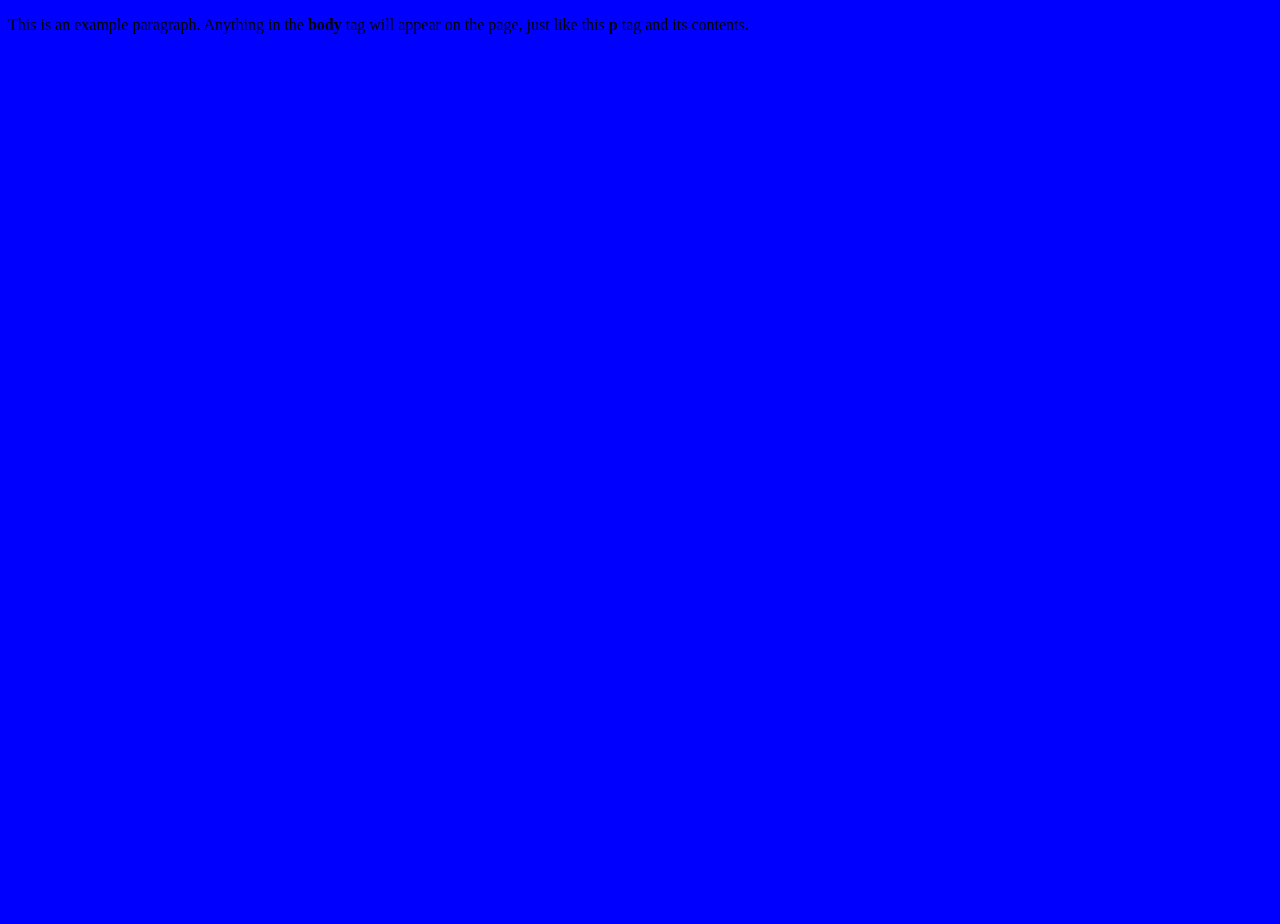
==== Week4/index.html @ a0bcee8b "Add files via upload" ====
<!doctype html>
<html>
  <head>
    <title>This is the title of the webpage!</title>
    <link rel='stylesheet' href='style.css'>
  </head>
  <body>
    <p>This is an example paragraph. Anything in the <strong>body</strong> tag will appear on the page, just like this <strong>p</strong> tag and its contents.</p>
  </body>

  <style></style>
</html>
---- Week4/style.css ----
body {
  background-color: blue;
  min-height: 100vh;
}
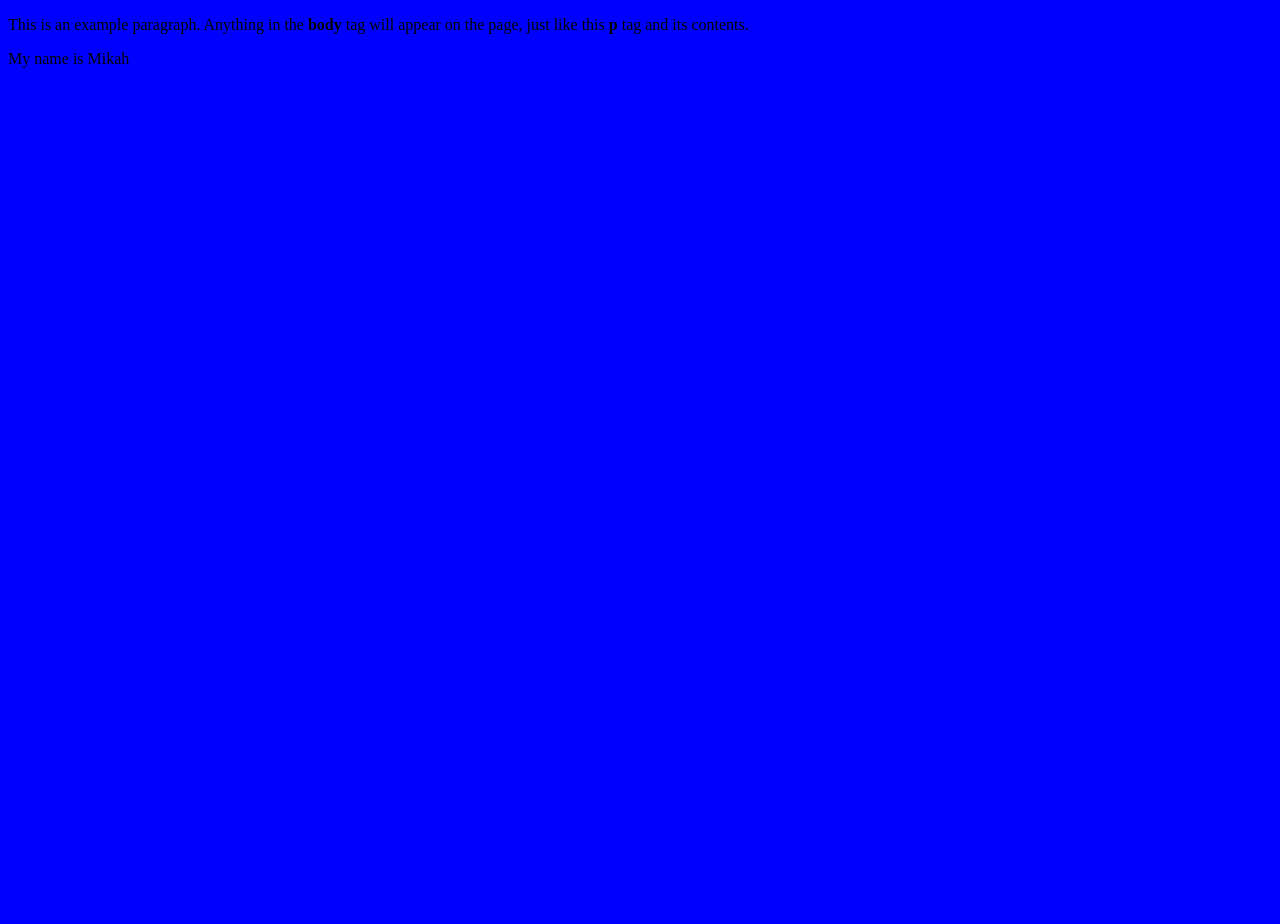
==== commit b5e6fbd3: "Add files via upload" ====
--- a/Week4/index.html
+++ b/Week4/index.html
@@ -6,7 +6,6 @@
   </head>
   <body>
     <p>This is an example paragraph. Anything in the <strong>body</strong> tag will appear on the page, just like this <strong>p</strong> tag and its contents.</p>
+    <p>My name is Mikah</p>
   </body>
-
-  <style></style>
 </html>
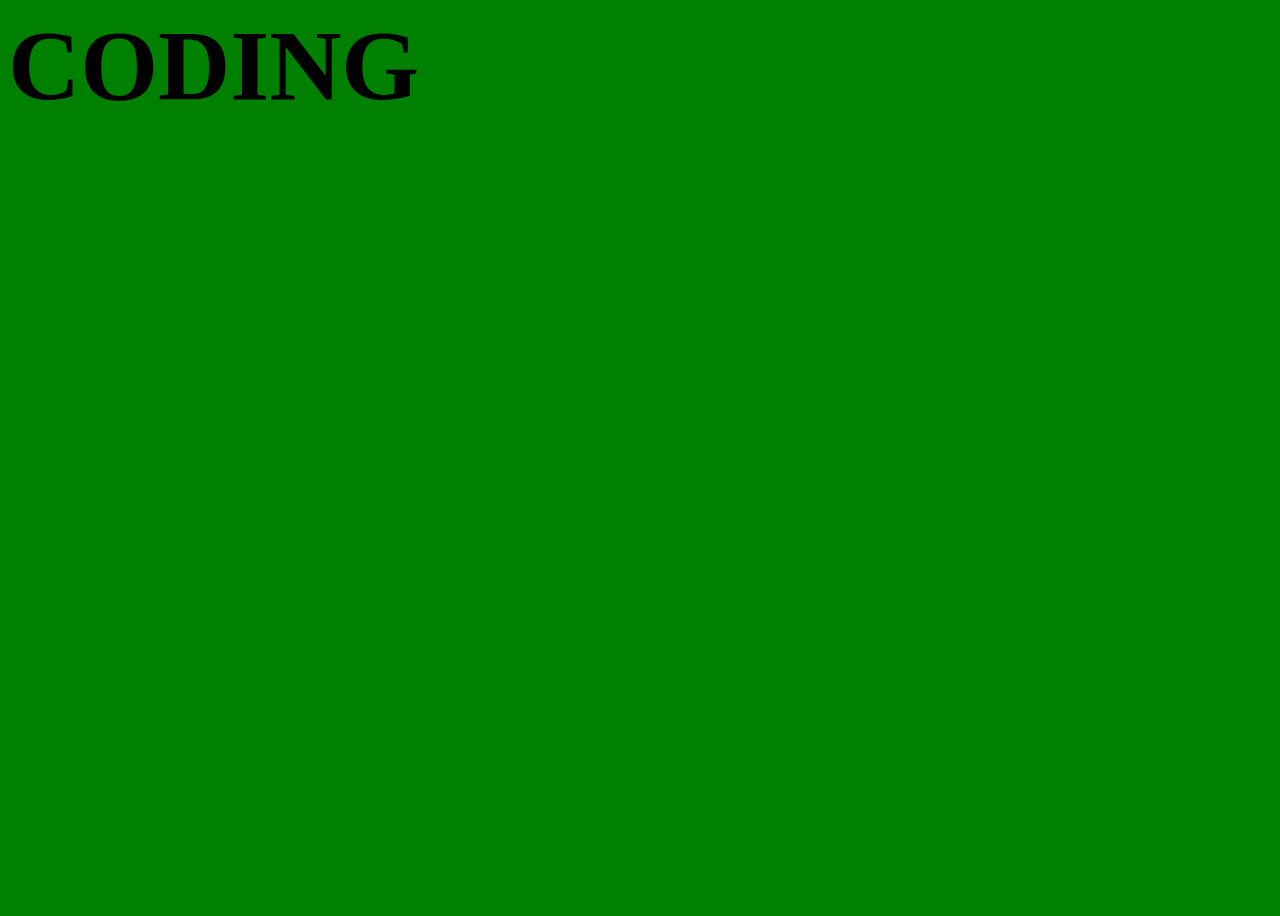
==== commit addc27f2: "Add files via upload" ====
--- a/Week4/index.html
+++ b/Week4/index.html
@@ -1,11 +1,22 @@
-<!doctype html>
+<!DOCTYPE html>
 <html>
-  <head>
+<head>
     <title>This is the title of the webpage!</title>
     <link rel='stylesheet' href='style.css'>
-  </head>
-  <body>
-    <p>This is an example paragraph. Anything in the <strong>body</strong> tag will appear on the page, just like this <strong>p</strong> tag and its contents.</p>
-    <p>My name is Mikah</p>
-  </body>
+</head>
+  <meta charset="UTF-8">
+  <title>Blackletter</title>
+  <style>
+    .blackletter {
+      font-family: "UnifrakturCook", "Old English Text MT", serif;
+      font-size: 100px;
+      font-weight: bold;
+    }
+  </style>
+</head>
+<body>
+
+  <div class="blackletter">CODING</div>
+
+</body>
 </html>
--- a/Week4/style.css
+++ b/Week4/style.css
@@ -1,4 +1,5 @@
 body {
-  background-color: blue;
+  font-family: "UnifrakturCook", "Old English Text MT", serif;
+  background-color: Green;
   min-height: 100vh;
 }
